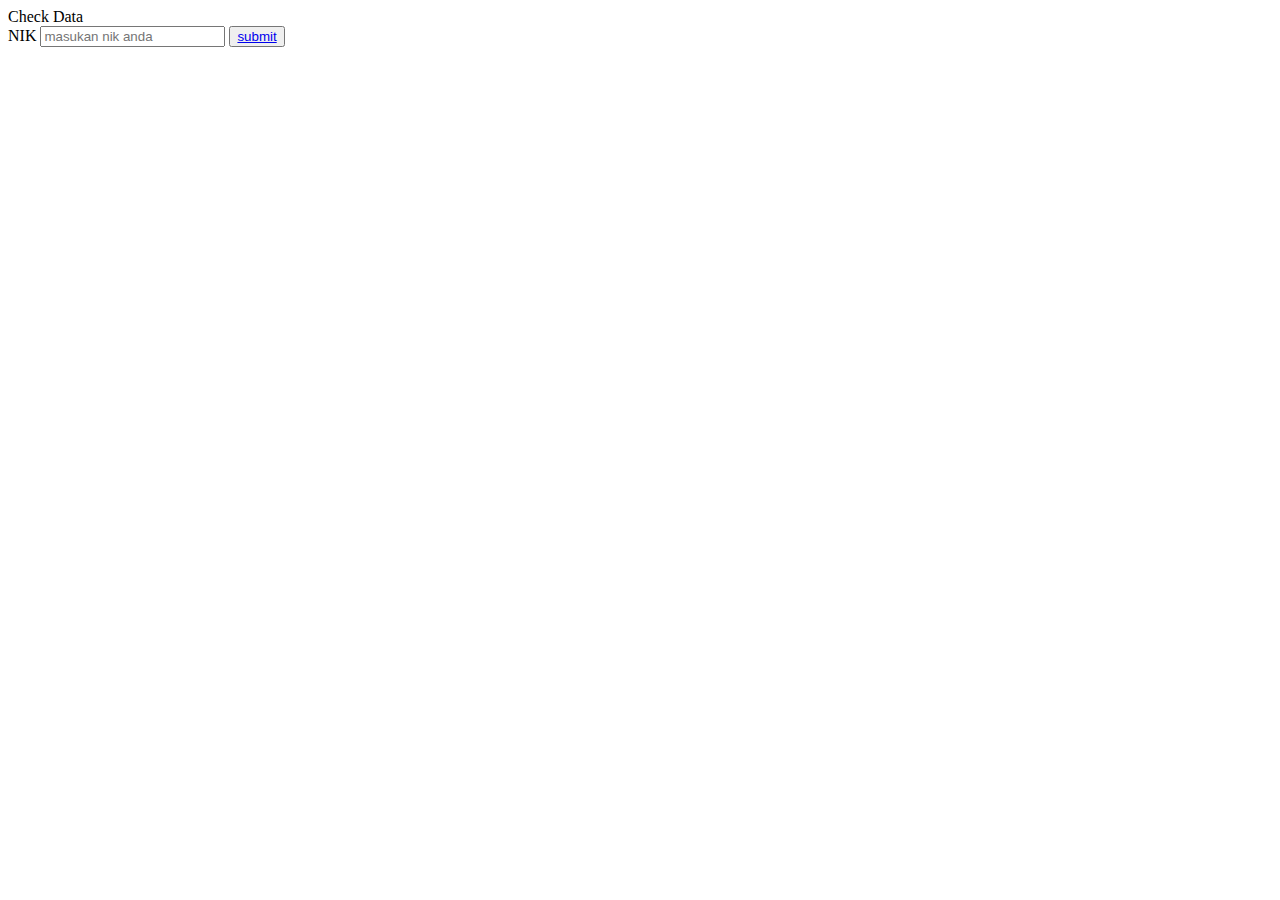
==== check.html @ ca9e7f15 "Add files via upload" ====
<!DOCTYPE html>
<html lang="en">
<head>
    <meta charset="UTF-8">
    <meta http-equiv="X-UA-Compatible" content="IE=edge">
    <meta name="viewport" content="width=device-width, initial-scale=1.0">
    <link rel="stylesheet" href="input.css"/>
    <title>check data</title>
</head>
<body>
    <section class="container">
        <header> Check Data </header>
        <form action="#" class="form">
            <div class="input-box">
                <label>NIK </label>
                <input type="text" onkeypress="return event.charCode >= 48 && event.charCode <=57" placeholder="masukan nik anda" required/>
        </form>
        <button><a href="status.html">submit</a></button>
    </section>
</body>
</html>
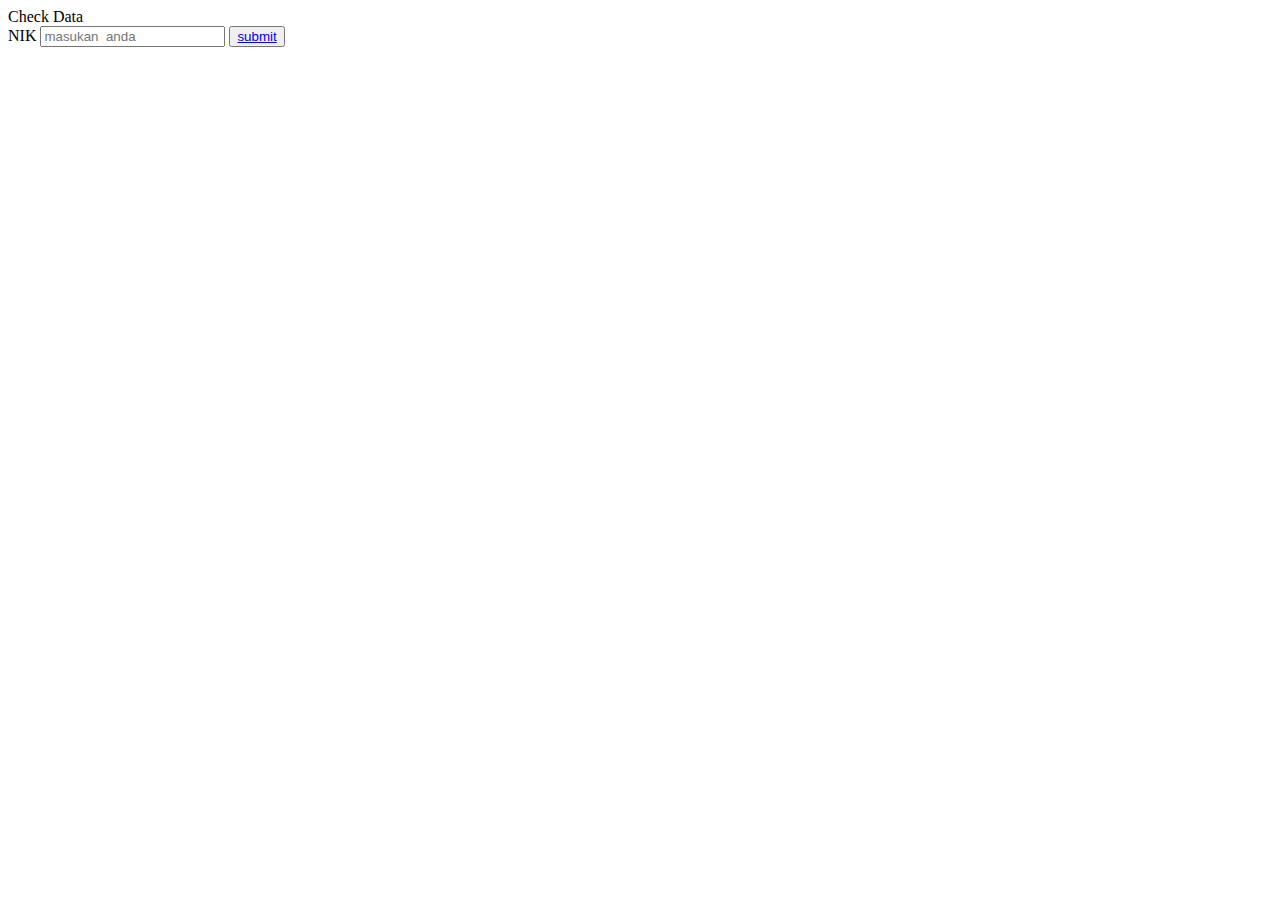
==== commit cf863aad: "Update check.html" ====
--- a/check.html
+++ b/check.html
@@ -13,9 +13,9 @@
         <form action="#" class="form">
             <div class="input-box">
                 <label>NIK </label>
-                <input type="text" onkeypress="return event.charCode >= 48 && event.charCode <=57" placeholder="masukan nik anda" required/>
+                <input type="text" onkeypress="return event.charCode >= 48 && event.charCode <=57" placeholder="masukan  anda" required/>
         </form>
         <button><a href="status.html">submit</a></button>
     </section>
 </body>
-</html>+</html>
